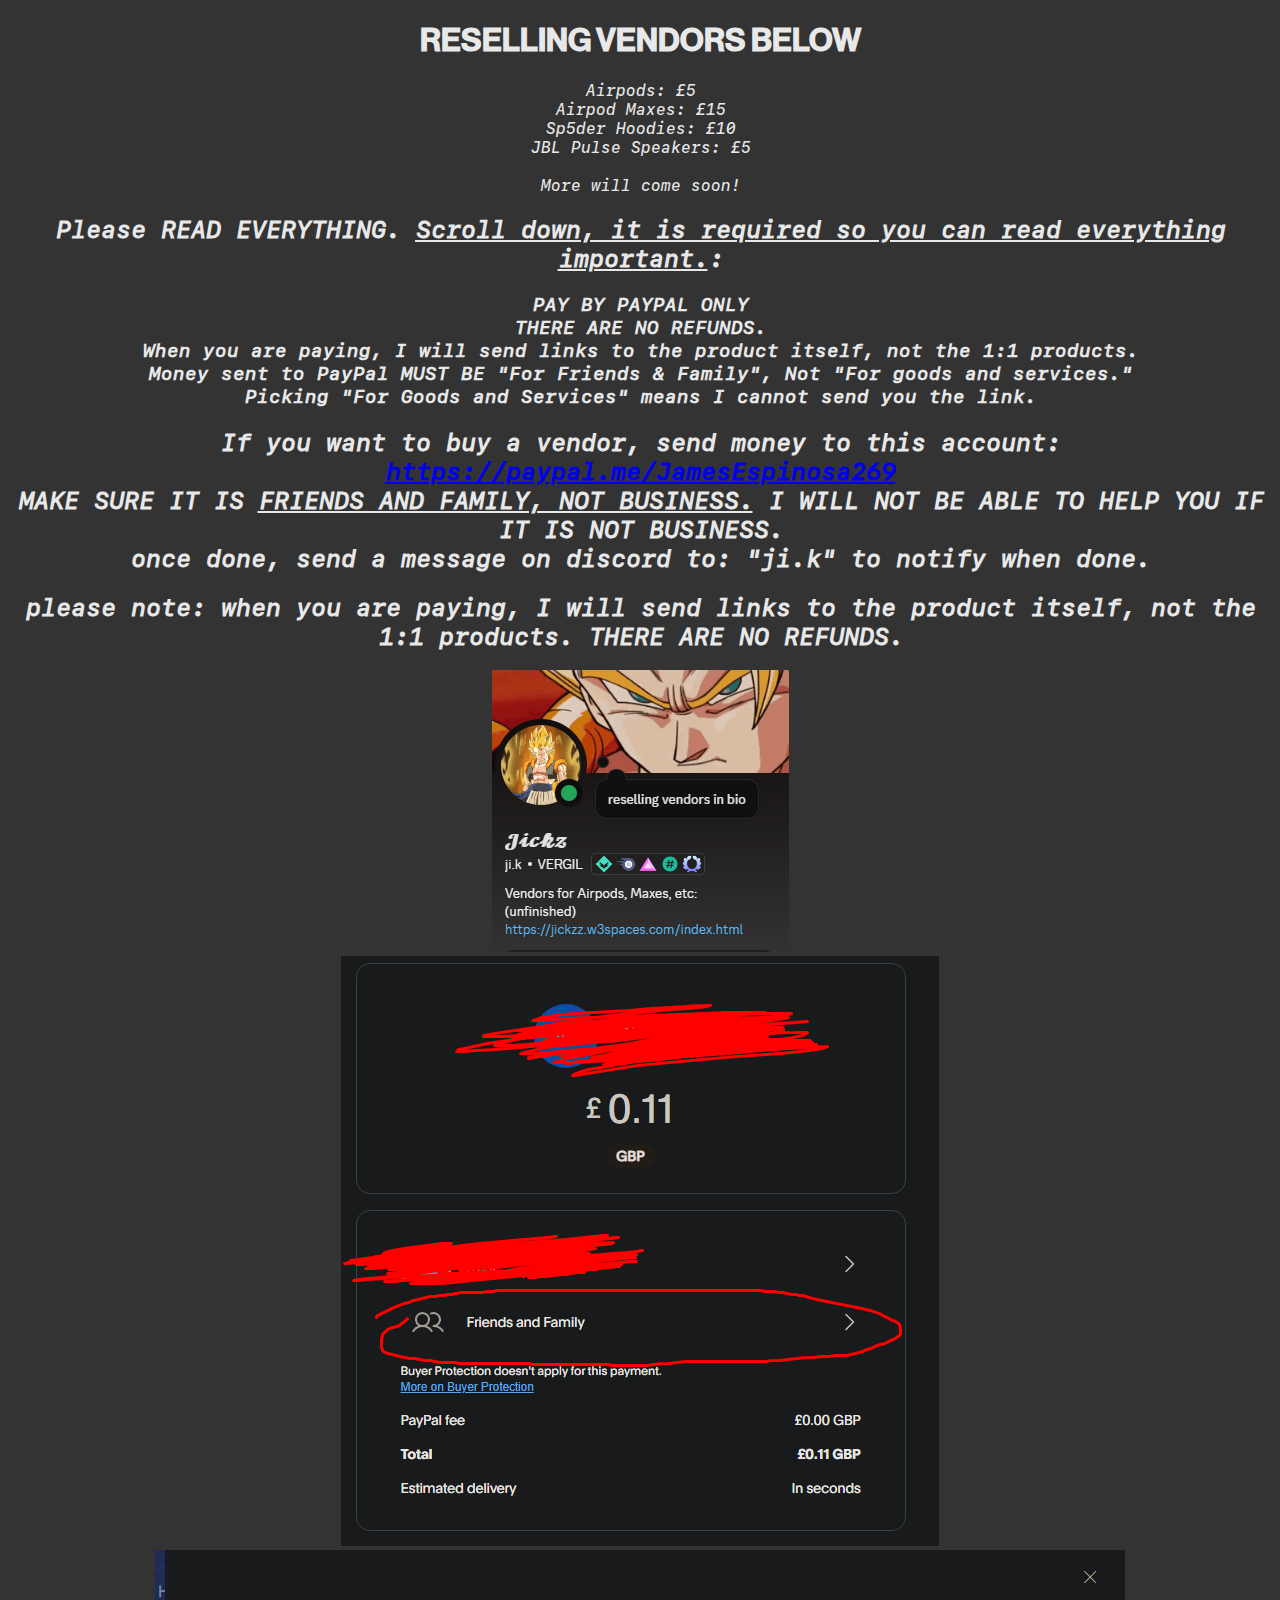
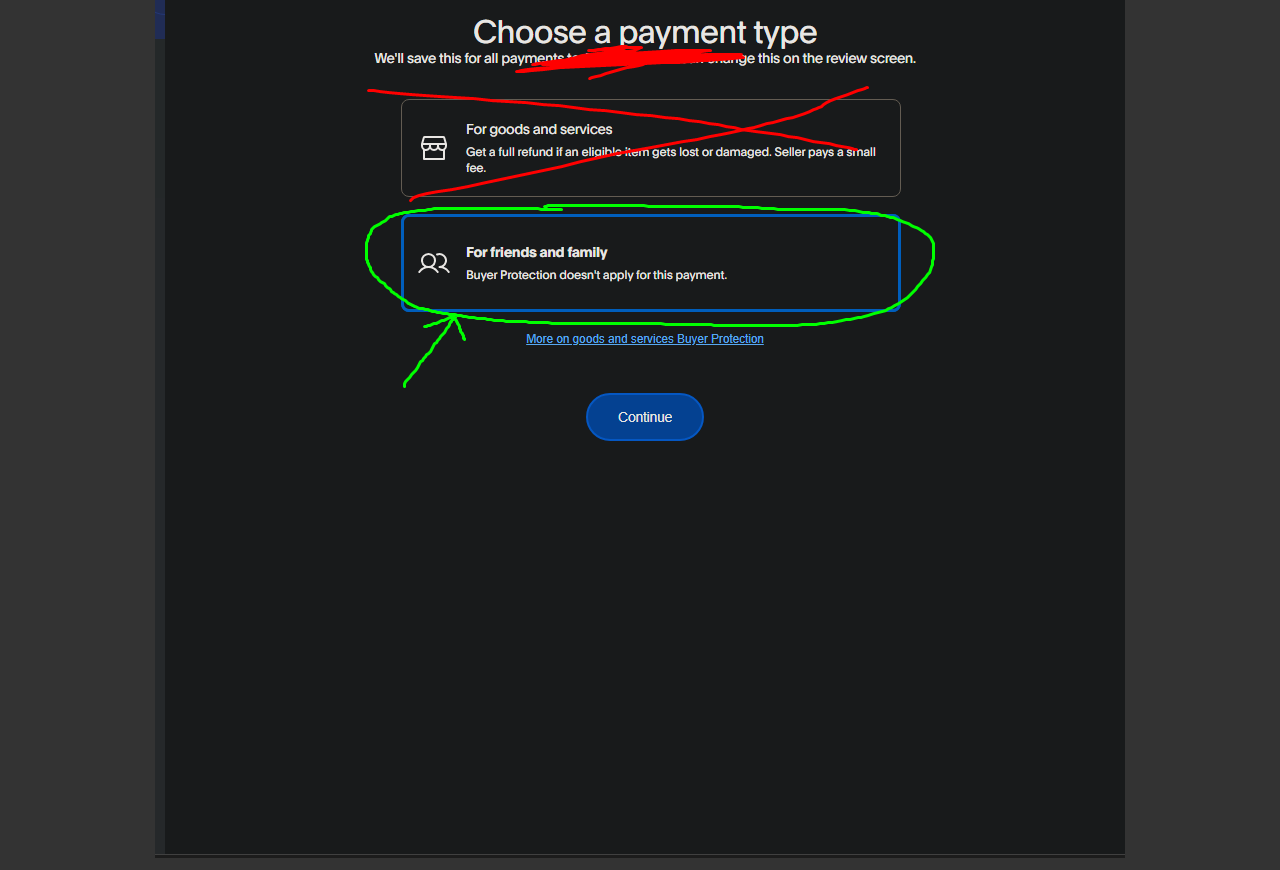
==== index.html @ 38177713 "Add files via upload" ====
<!doctype html>

<html>
    <head>
        <meta charset="utf-8">
        <html lang="en"> 

        <title>Jickz's Website</title>

        <!-- Load external CSS styles -->
        <link rel="stylesheet" href="styles.css">

        <!-- Load external JavaScript -->
        <script src="scripts.js"></script>

    </head>

    <body>

        <h1><b>RESELLING VENDORS BELOW</b></h1>

        <!-- reselling vendors-->
         <p class="middle"> Airpods: £5 <br>
            Airpod Maxes: £15 <br>
            Sp5der Hoodies: £10 <br>
            JBL Pulse Speakers: £5 <br><br>
            More will come soon!
        </p>

        <h2>Please READ EVERYTHING. <u>Scroll down, it is required so you can read everything important.</u>:</h2> 
        <h3>
            <li>PAY BY PAYPAL ONLY </li>
            <li>THERE ARE NO REFUNDS.</li>
            <li>When you are paying, I will send links to the product itself, not the 1:1 products.</li>
            <li>Money sent to PayPal MUST BE <b>"For Friends & Family", Not "For goods and services."</b> </li>
            <li>Picking "For Goods and Services" means I cannot send you the link.</li>
        </h3>


        <h2 >If you want to buy a vendor, send money to this account: <b><br><a href="https://paypal.me/JamesEspinosa269">https://paypal.me/JamesEspinosa269</a></b><br>MAKE SURE IT IS <u>FRIENDS AND FAMILY, NOT BUSINESS.</u> I WILL NOT BE ABLE TO HELP YOU IF IT IS NOT BUSINESS.<br>once done, send a message on discord to: "ji.k" to notify when done.</h2>
        <h2>please note: when you are paying, I will send links to the product itself, not the 1:1 products. THERE ARE NO REFUNDS. </h2>
        <div class="discord_image">
            <img src="Images/jickz image.png" alt="Jickz discord account img">
            <br>
            <img src="Images/FNF.png" alt="Choose friends and family">
            <br>
            <img src="Images/nogood.png" alt="DO NOT CHOOSE 'For goods and Services' - I will not be able to help you if you do that.">

        </div>






    </body>



</html>
---- styles.css ----
/* Place your CSS styles in this file */

@font-face {
  font-family:'DestinySubtext';
  src: url(Fonts/SFMono-Medium-Italic.ttf);
}

@font-face {
  font-family:'DestinyText';
  src: url(Fonts/NHaasGroteskDSPro-65Md.otf);
}

.subtext {
  font-family:'DestinySubtext';

}

.text {
  font-family:'DestinyText';

}

body  {
  color: #e8e8e8;
  font-family:'DestinySubtext'
}

html {
  background-color: #333333;

}


h1 {
    text-align: center;
    font-family: "DestinyText";
    font-weight: normal;

}




h2, li, .discord_image, .middle {
    text-align:center;

}

/* fonts:  */
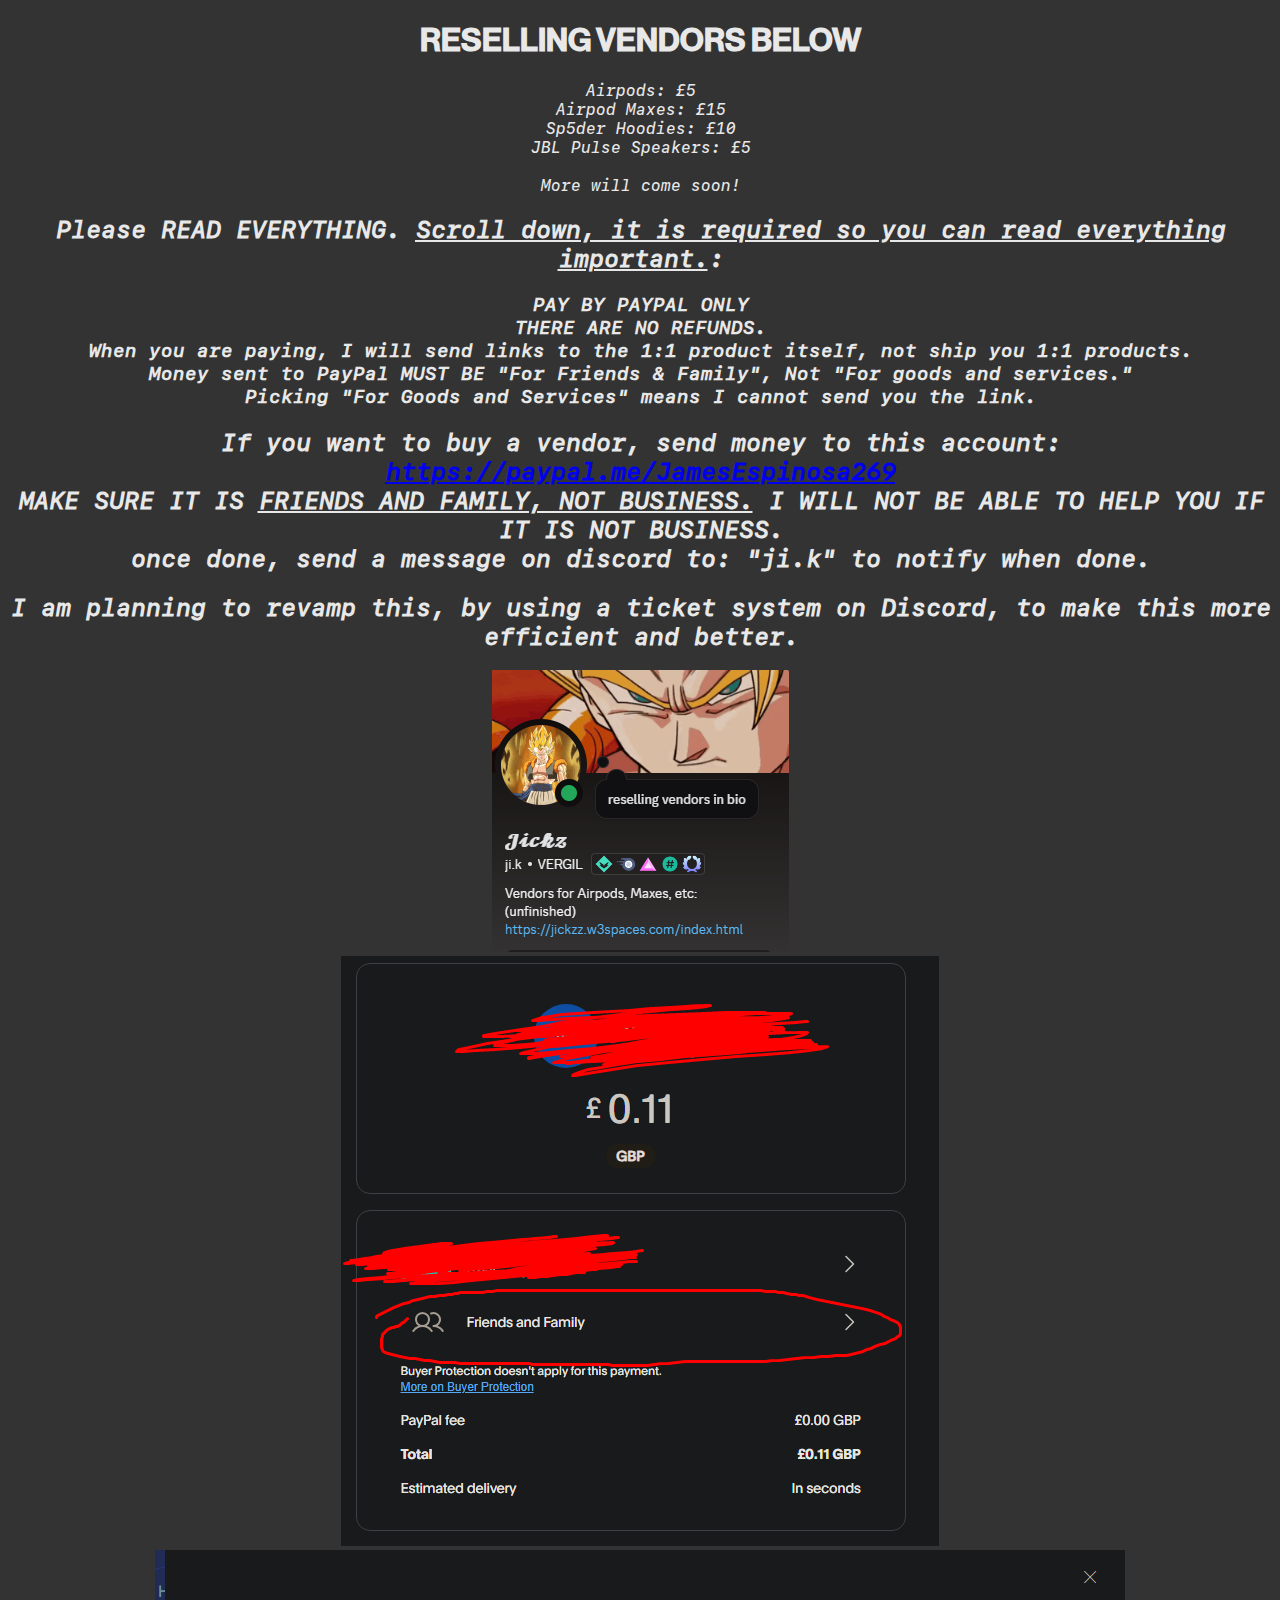
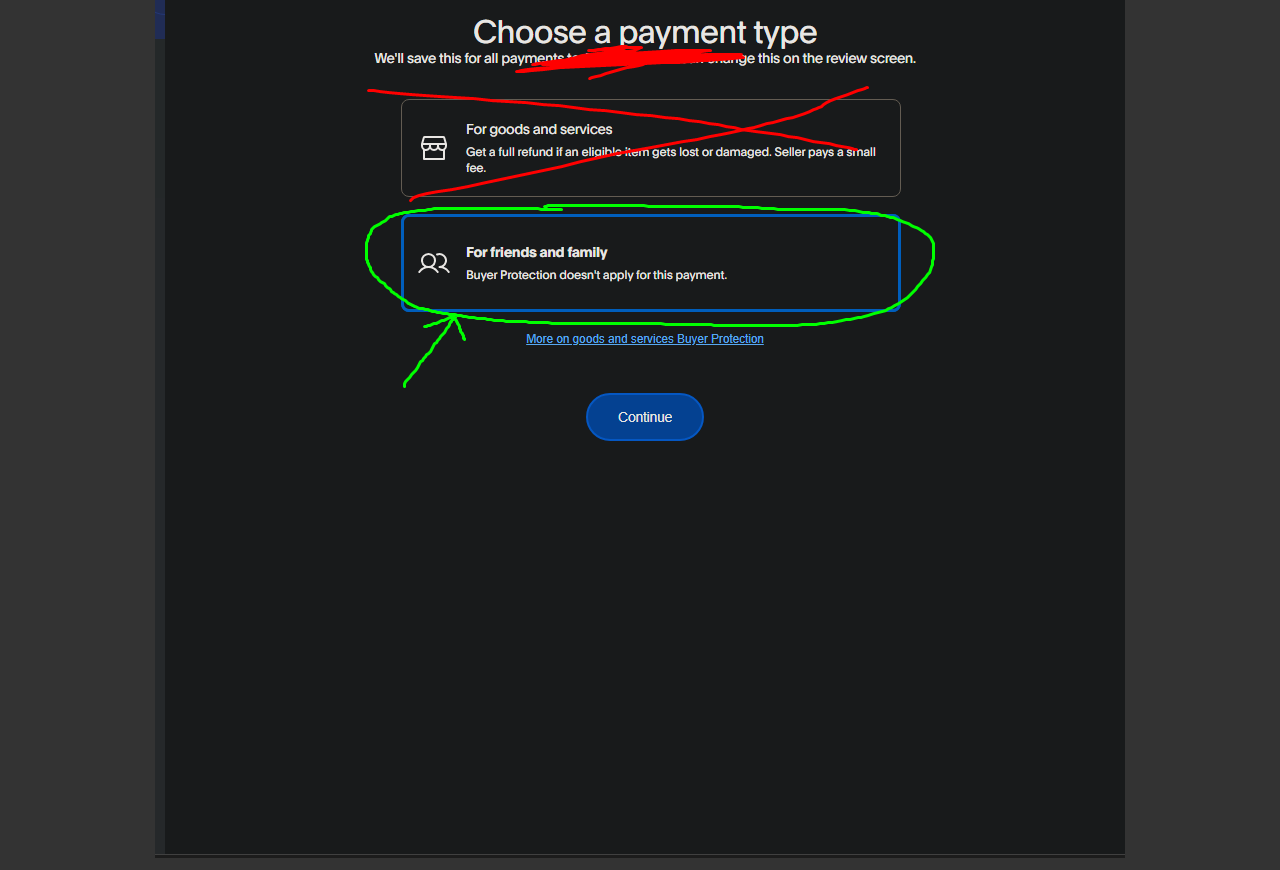
==== commit 5d1eb9dc: "Update index.html" ====
--- a/index.html
+++ b/index.html
@@ -31,14 +31,14 @@
         <h3>
             <li>PAY BY PAYPAL ONLY </li>
             <li>THERE ARE NO REFUNDS.</li>
-            <li>When you are paying, I will send links to the product itself, not the 1:1 products.</li>
+            <li>When you are paying, I will send links to the 1:1 product itself, not ship you 1:1 products.</li>
             <li>Money sent to PayPal MUST BE <b>"For Friends & Family", Not "For goods and services."</b> </li>
             <li>Picking "For Goods and Services" means I cannot send you the link.</li>
         </h3>
 
 
         <h2 >If you want to buy a vendor, send money to this account: <b><br><a href="https://paypal.me/JamesEspinosa269">https://paypal.me/JamesEspinosa269</a></b><br>MAKE SURE IT IS <u>FRIENDS AND FAMILY, NOT BUSINESS.</u> I WILL NOT BE ABLE TO HELP YOU IF IT IS NOT BUSINESS.<br>once done, send a message on discord to: "ji.k" to notify when done.</h2>
-        <h2>please note: when you are paying, I will send links to the product itself, not the 1:1 products. THERE ARE NO REFUNDS. </h2>
+        <h2>I am planning to revamp this, by using a ticket system on Discord, to make this more efficient and better. </h2>
         <div class="discord_image">
             <img src="Images/jickz image.png" alt="Jickz discord account img">
             <br>
@@ -57,4 +57,4 @@
 
 
 
-</html>+</html>
